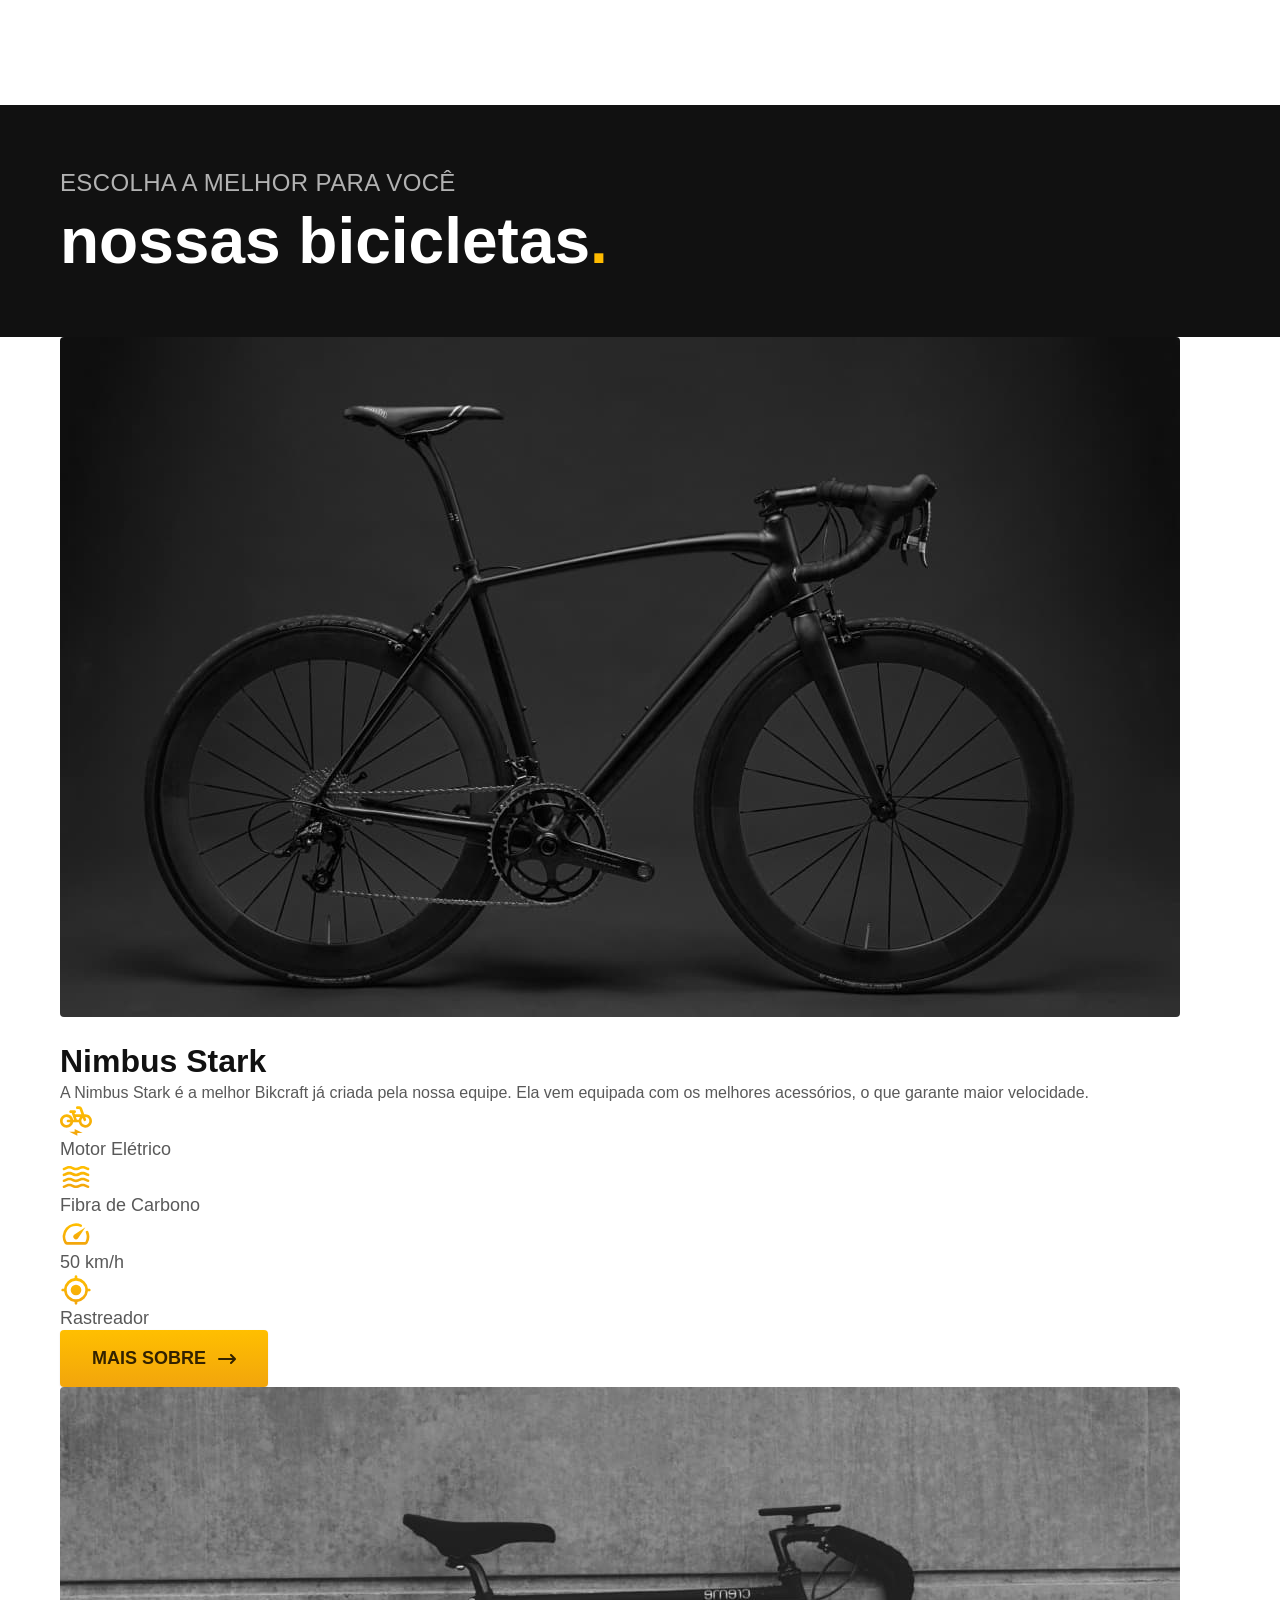
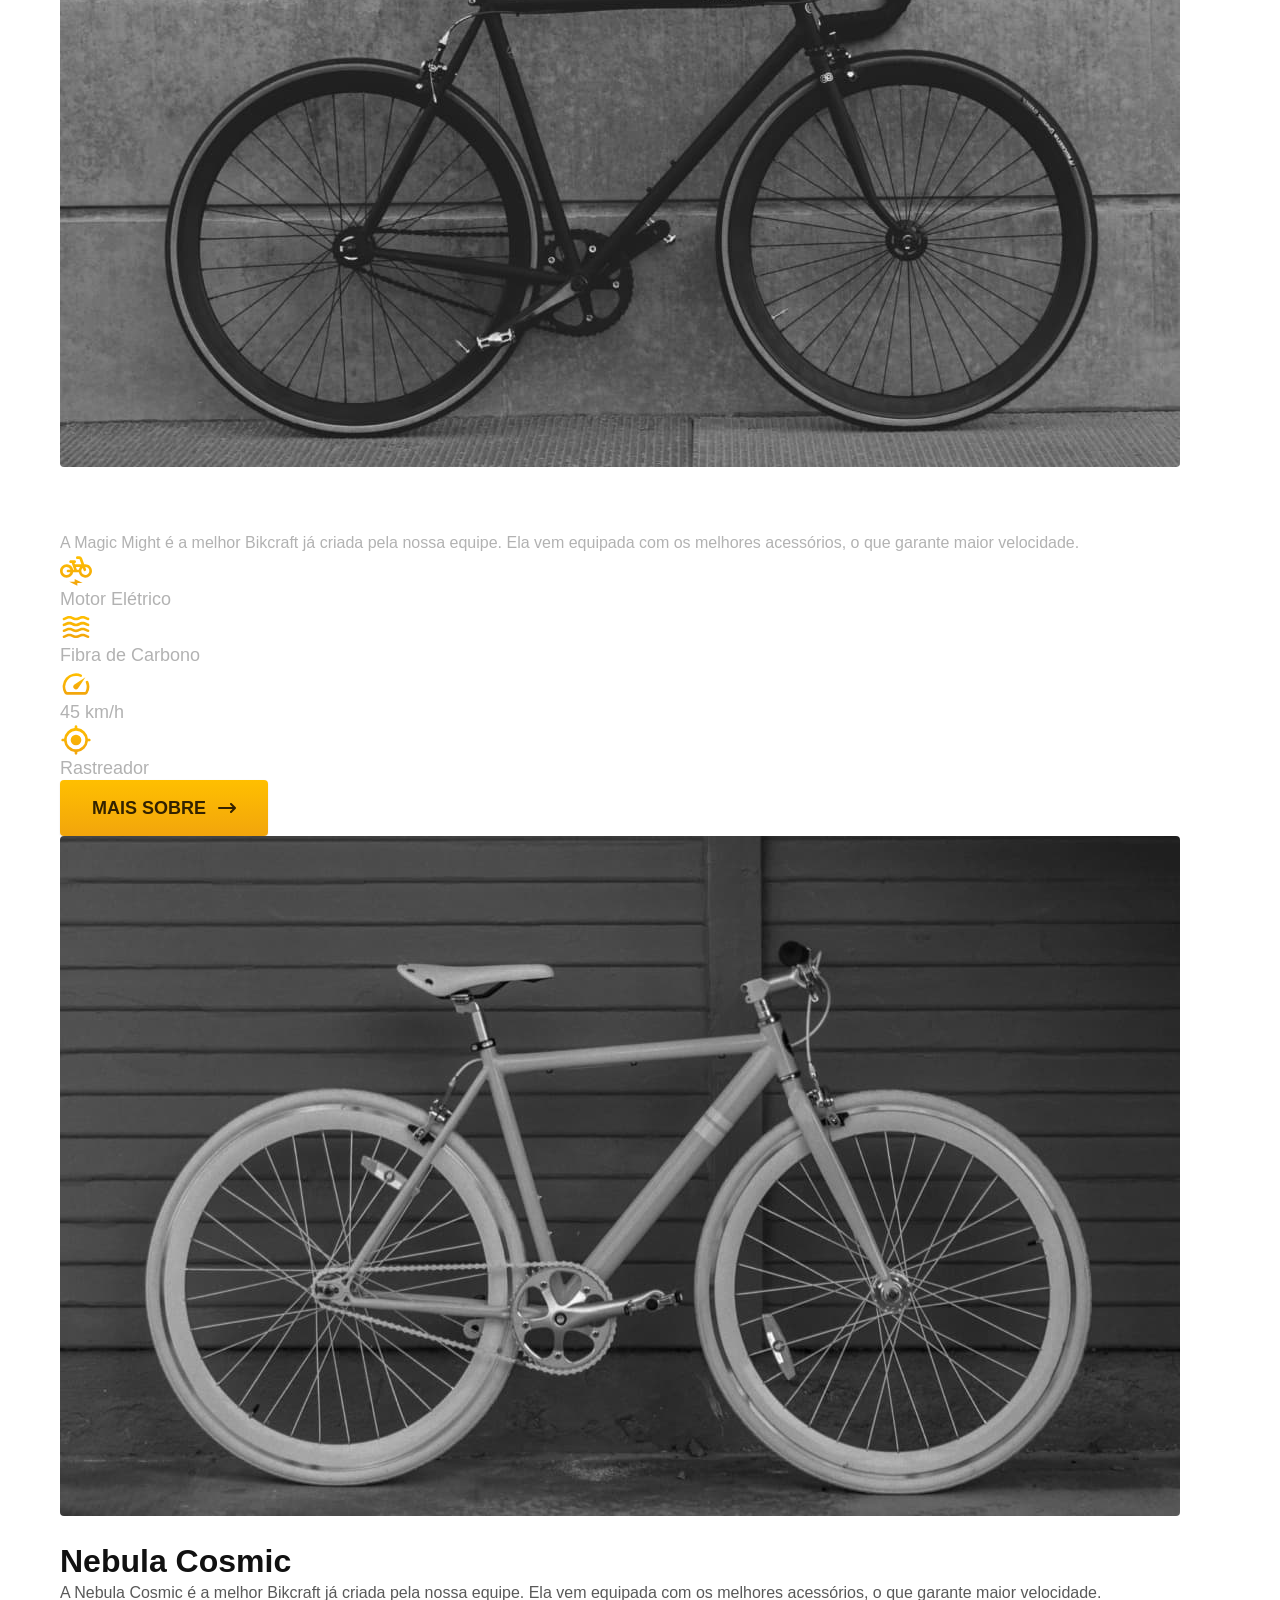
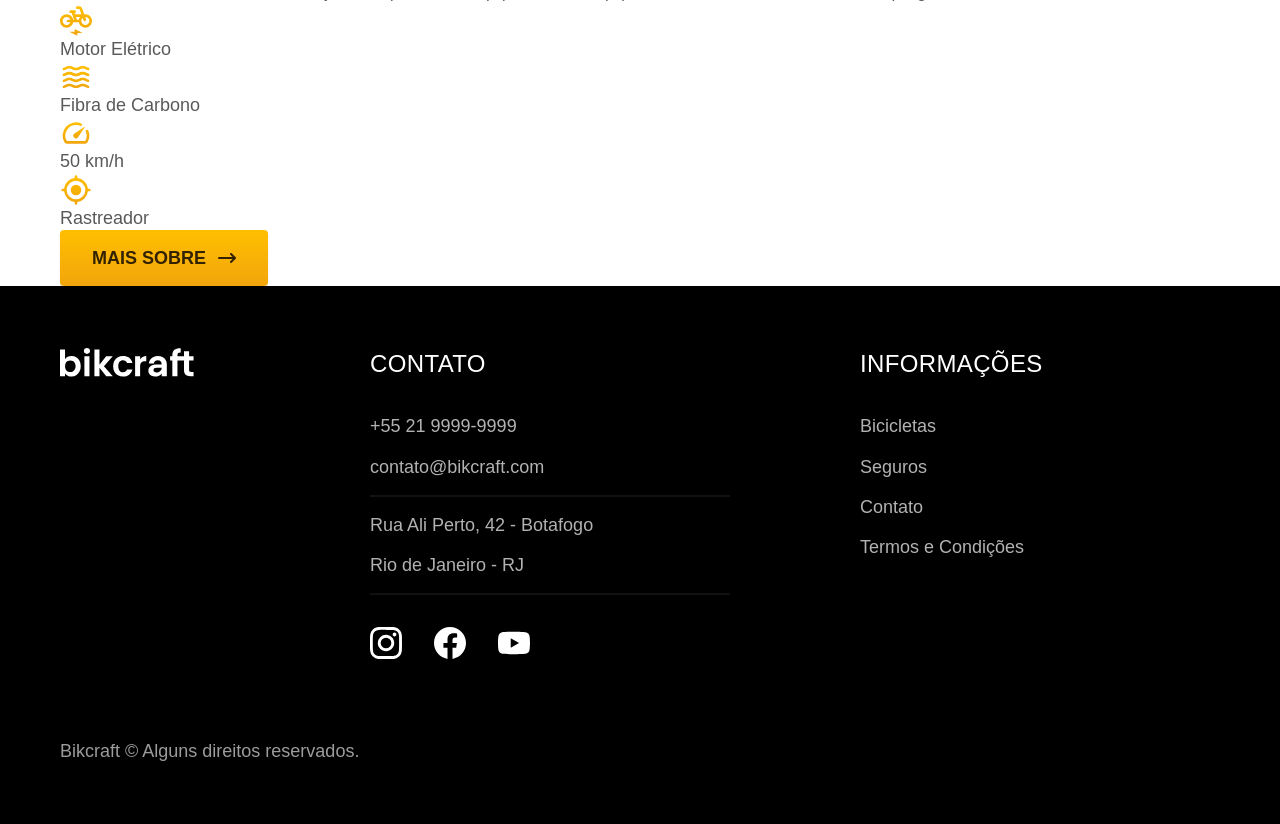
==== bicicletas.html @ d0c8416a "alterando o css" ====
<!DOCTYPE html>
<html lang="pt-br">

<head>
  <meta charset="UTF-8">
  <meta name="viewport" content="width=device-width, initial-scale=1.0">

  <title>Bicicletas | Bikcraft</title>
  <meta name="description" content="Bicicletas">

  <link rel="stylesheet" href="./css/style.css">
</head>

<body id="bicicletas">
  <header class="header-bg">
    <div class="header container">
      <a href="./">
        <img src="./img/bikcraft.svg" alt="Bikcraft">
      </a>

      <nav aria-label="primaria">
        <ul class="header-menu font-1-m cor-0">
          <li><a href="./bicicletas.html">Bicicletas</a></li>
          <li><a href="./seguros.html">Seguros</a></li>
          <li><a href="./contato.html">Contato</a></li>
        </ul>
      </nav>
    </div>
  </header>

  <main>
    <div class="titulo-bg">
      <div class="titulo container">
        <p class="font-2-l-b cor-5">Escolha a melhor para você</p>
        <h1 class="font-1-xxl cor-0">nossas bicicletas<span class="cor-p1">.</span></h1>
      </div>
    </div>

    <div class="bicicletas container">
      <div class="bicicletas-imagem">
        <img src="./img/bicicletas/nimbus.jpg" alt="Bicicleta preta">
        <span class="font-2-m cor-0">R$ 4999</span>
      </div>
      <div class="bicicletas-conteudo">
        <h2 class="font-1-xl">Nimbus Stark</h2>
        <p class="font-2-s cor-8">A Nimbus Stark é a melhor Bikcraft já criada pela nossa equipe. Ela vem equipada com os melhores acessórios, o que garante maior velocidade.</p>
        <ul class="font-1-m cor-8">
          <li>
            <img src="./img/icones/eletrica.svg" alt="">
            Motor Elétrico
          </li>
          <li>
            <img src="./img/icones/carbono.svg" alt="">
            Fibra de Carbono
          </li>
          <li>
            <img src="./img/icones/velocidade.svg" alt="">
            50 km/h
          </li>
          <li>
            <img src="./img/icones/rastreador.svg" alt="">
            Rastreador
          </li>
        </ul>
        <a class="botao seta" href="./bicicletas/nimbus.html">Mais Sobre</a>
      </div>
    </div>

    <div class="bicicletas-bg">
      <div class="bicicletas container">
        <div class="bicicletas-imagem">
          <img src="./img/bicicletas/magic.jpg" alt="Bicicleta preta">
          <span class="font-2-m cor-0">R$ 2499</span>
        </div>
        <div class="bicicletas-conteudo">
          <h2 class="font-1-xl cor-0">Magic Might</h2>
          <p class="font-2-s cor-5">A Magic Might é a melhor Bikcraft já criada pela nossa equipe. Ela vem equipada com os melhores acessórios, o que garante maior velocidade.</p>
          <ul class="font-1-m cor-5">
            <li>
              <img src="./img/icones/eletrica.svg" alt="">
              Motor Elétrico
            </li>
            <li>
              <img src="./img/icones/carbono.svg" alt="">
              Fibra de Carbono
            </li>
            <li>
              <img src="./img/icones/velocidade.svg" alt="">
              45 km/h
            </li>
            <li>
              <img src="./img/icones/rastreador.svg" alt="">
              Rastreador
            </li>
          </ul>
          <a class="botao seta" href="./bicicletas/magic.html">Mais Sobre</a>
        </div>
      </div>
    </div>

    <div class="bicicletas container">
      <div class="bicicletas-imagem">
        <img src="./img/bicicletas/nebula.jpg" alt="Bicicleta preta">
        <span class="font-2-m cor-0">R$ 3999</span>
      </div>
      <div class="bicicletas-conteudo">
        <h2 class="font-1-xl">Nebula Cosmic</h2>
        <p class="font-2-s cor-8">A Nebula Cosmic é a melhor Bikcraft já criada pela nossa equipe. Ela vem equipada com os melhores acessórios, o que garante maior velocidade.</p>
        <ul class="font-1-m cor-8">
          <li>
            <img src="./img/icones/eletrica.svg" alt="">
            Motor Elétrico
          </li>
          <li>
            <img src="./img/icones/carbono.svg" alt="">
            Fibra de Carbono
          </li>
          <li>
            <img src="./img/icones/velocidade.svg" alt="">
            50 km/h
          </li>
          <li>
            <img src="./img/icones/rastreador.svg" alt="">
            Rastreador
          </li>
        </ul>
        <a class="botao seta" href="./bicicletas/nebula.html">Mais Sobre</a>
      </div>
    </div>

  </main>

  <footer class="footer-bg">
    <div class="footer container">
      <img src="./img/bikcraft.svg" alt="Bikcraft">
      <div class="footer-contato">
        <h3 class="font-2-l-b cor-0">Contato</h3>
        <ul class="font-2-m cor-5">
          <li><a href="tel:+552199999999">+55 21 9999-9999</a></li>
          <li><a href="mailto:contato@bikcraft.com">contato@bikcraft.com</a></li>
          <li>Rua Ali Perto, 42 - Botafogo</li>
          <li>Rio de Janeiro - RJ</li>
        </ul>
        <div class="footer-redes">
          <a href="./">
            <img src="./img/redes/instagram.svg" alt="Instagram">
          </a>
          <a href="./">
            <img src="./img/redes/facebook.svg" alt="Facebook">
          </a>
          <a href="./">
            <img src="./img/redes/youtube.svg" alt="Youtube">
          </a>
        </div>
      </div>
      <div class="footer-informacoes">
        <h3 class="font-2-l-b cor-0">Informações</h3>
        <nav>
          <ul class="font-1-m cor-5">
            <li><a href="./bicicletas.html">Bicicletas</a></li>
            <li><a href="./seguros.html">Seguros</a></li>
            <li><a href="./contato.html">Contato</a></li>
            <li><a href="./termos.html">Termos e Condições</a></li>
          </ul>
        </nav>
      </div>
      <p class="footer-copy font-2-m cor-6">Bikcraft © Alguns direitos reservados.</p>
    </div>
  </footer>
</body>

</html>
---- css/style.css ----
@import "./global/global.css";
@import "./utilidades/tipografia.css";
@import "./utilidades/cores.css";

@import "./global/header.css";
@import "./global/footer.css";
/* Utilidades */
@import "./utilidades/componentes.css";

/* Home */
@import "./home/depoimento.css";
@import "./home/tecnologia.css";
@import "./home/introducao.css";
@import "./home/parceiros.css";

/* BICICLETAS */
@import "../bicicletas/bicicletas-lista.css";
@import "../bicicletas/bicicletas.css";
/* BICICLETA*/
@import "./bicicleta/bicicleta.css";
/* seguros */
@import "./seguros/seguros.css";
@import "./seguros/vantagens.css";
@import "./seguros/perguntas.css";
/* termos */
@import "./termos/.css";
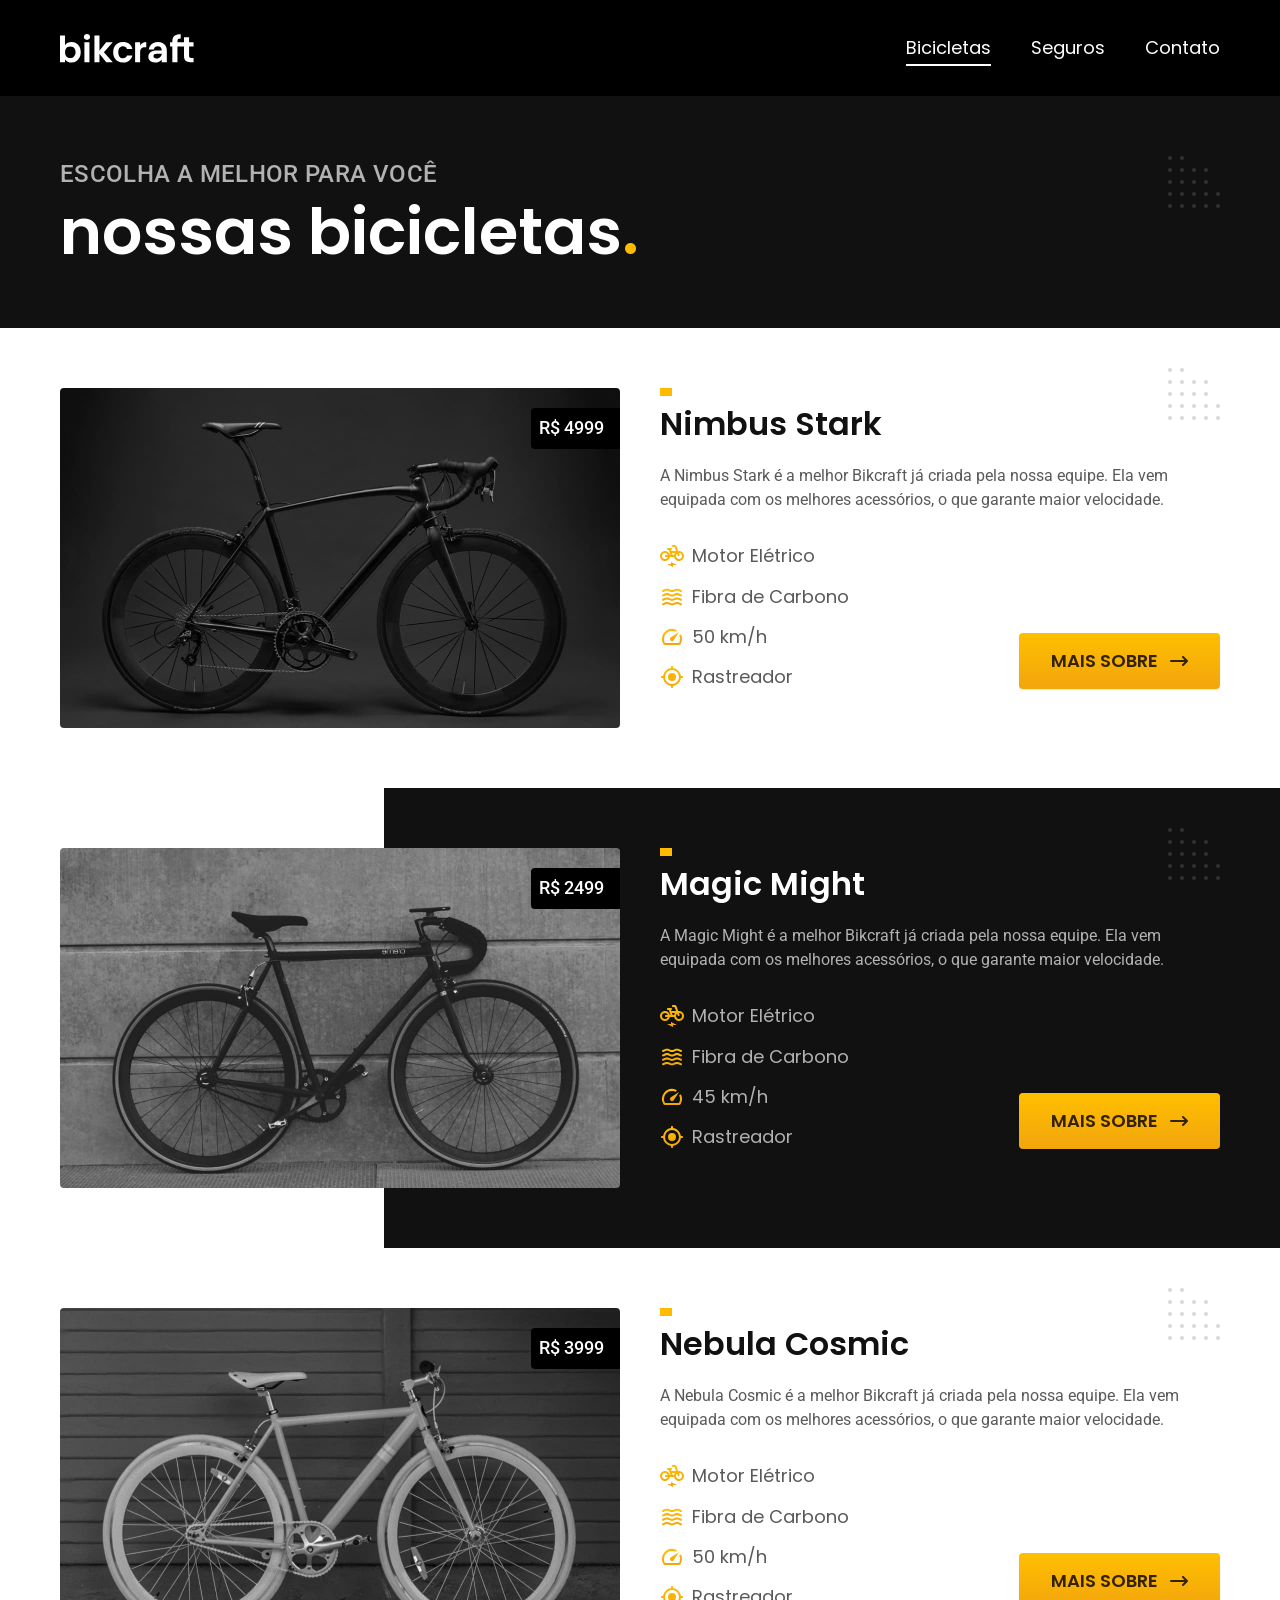
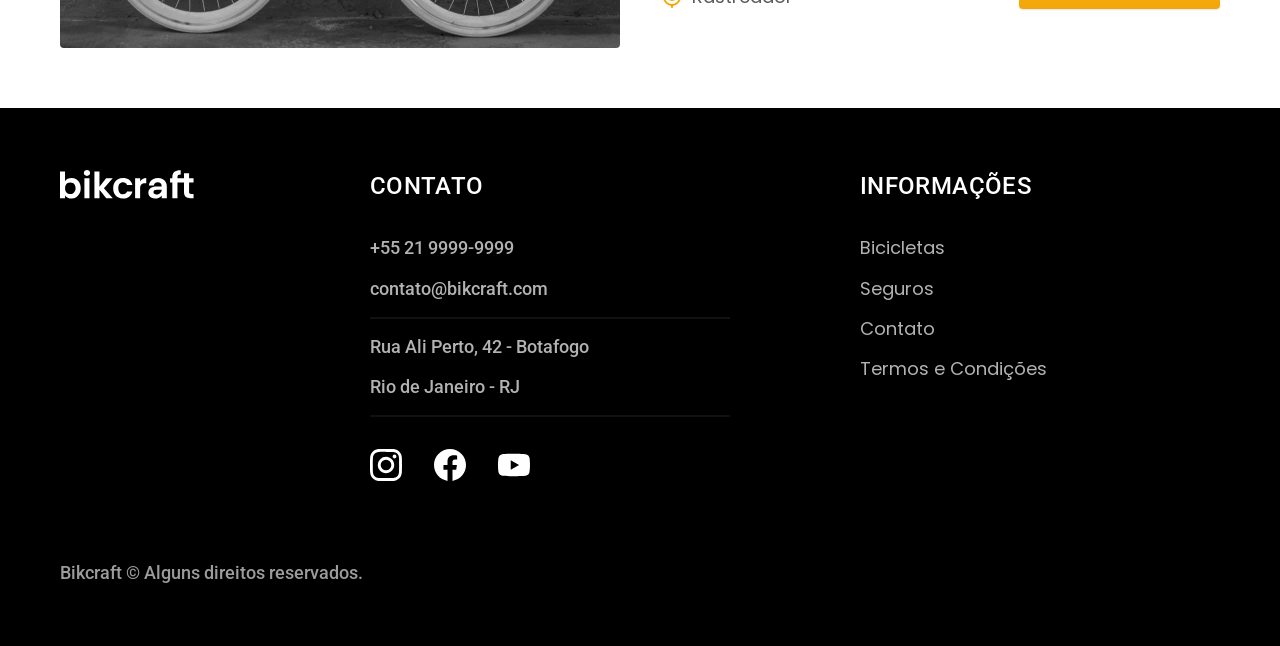
==== commit edd9d38d: "Bikcraft" ====
--- a/bicicletas.html
+++ b/bicicletas.html
@@ -8,7 +8,14 @@
   <title>Bicicletas | Bikcraft</title>
   <meta name="description" content="Bicicletas">
 
-  <link rel="stylesheet" href="./css/style.css">
+  <link rel="icon" href="./favicon.svg" type="image/svg+xml">
+  <link rel="preload" href="./css/style.min.css" as="style">
+  <link rel="stylesheet" href="./css/style.min.css">
+  <script>document.documentElement.classList.add('js');</script>
+
+  <link rel="preconnect" href="https://fonts.googleapis.com">
+  <link rel="preconnect" href="https://fonts.gstatic.com" crossorigin>
+  <link href="https://fonts.googleapis.com/css2?family=Merriweather:ital,wght@1,900&family=Poppins:wght@400;600&family=Roboto:wght@400;500&display=swap" rel="stylesheet">
 </head>
 
 <body id="bicicletas">
@@ -167,6 +174,7 @@
       <p class="footer-copy font-2-m cor-6">Bikcraft © Alguns direitos reservados.</p>
     </div>
   </footer>
+  <script src="./js/script.js"></script>
 </body>
 
 </html>
--- a/css/style.min.css
+++ b/css/style.min.css
@@ -0,0 +1 @@
+body{margin:0;font-family:Arial,Helvetica,sans-serif;color:#111}blockquote,dd,h1,h2,h3,h4,p,ul{margin:0}ul{padding:0;list-style:none}a{text-decoration:none;color:inherit}img{max-width:100%;height:auto;display:block}img[src$=".jpg"]{border-radius:4px}.font-1-xs{font:400 0.75rem/1.35 Poppins,sans-serif}.font-2-xs{font:400 0.875rem/1.43 Roboto,sans-serif}.font-1-s{font:400 1rem/1.5 Poppins,sans-serif}.font-2-s{font:400 1rem/1.5 Roboto,sans-serif}.font-1-m,.font-1-m-b{font:400 1.125rem/1.35 Poppins,sans-serif}.font-1-m-b{font-weight:600}.font-2-m{font:500 1.125rem/1.35 Roboto,sans-serif}.font-1-l{font:400 1.5rem/1.5 Poppins,sans-serif}.font-2-l,.font-2-l-b{font:400 1.5rem/1.5 Roboto,sans-serif}.font-2-l-b{font-weight:500;letter-spacing:.015em;text-transform:uppercase}.font-1-xl{font:600 2rem/1.25 Poppins,sans-serif}.font-2-xl{font:500 2rem/1.25 Roboto,sans-serif}.font-1-xxl{font:600 4rem/1.125 Poppins,sans-serif}@media (max-width:1200px){.font-1-xxl{font-size:3rem}.font-2-l,.font-2-l-b{font-size:1.125rem}}@media (max-width:800px){.font-1-xxl{font-size:2rem}.font-1-xl,.font-2-xl{font-size:1.5rem}}:root{--cor-0:#ffffff;--cor-1:#f7f7f7;--cor-2:#ededed;--cor-3:#dedede;--cor-4:#cccccc;--cor-5:#b2b2b2;--cor-6:#9c9c9c;--cor-7:#717171;--cor-8:#595959;--cor-9:#404040;--cor-10:#2e2e2e;--cor-11:#111111;--cor-12:#000000;--cor-p1:#ffbb00;--cor-p2:#e4a30b;--cor-p3:#a66f00;--cor-p4:#664400;--cor-p5:#332200}.cor-0{color:var(--cor-0)}.cor-1{color:var(--cor-1)}.cor-2{color:var(--cor-2)}.cor-3{color:var(--cor-3)}.cor-4{color:var(--cor-4)}.cor-5{color:var(--cor-5)}.cor-6{color:var(--cor-6)}.cor-7{color:var(--cor-7)}.cor-8{color:var(--cor-8)}.cor-9{color:var(--cor-9)}.cor-10{color:var(--cor-10)}.cor-11{color:var(--cor-11)}.cor-12{color:var(--cor-12)}.cor-p1{color:var(--cor-p1)}.cor-p2{color:var(--cor-p2)}.cor-p3{color:var(--cor-p3)}.cor-p4{color:var(--cor-p4)}.cor-p5{color:var(--cor-p5)}.js .fadeInDown{transform:translate3d(0,-20px,0)}.js .fadeInUp{transform:translate3d(0,20px,0)}.js .fadeInRight{transform:translate3d(20px,0,0)}.js .fadeInLeft{transform:translate3d(-20px,0,0)}.js [data-anime]{opacity:0}.js .anime{opacity:1;transform:none;transition:transform .8s,opacity .8s}.header-bg{background-color:var(--cor-12)}.header{display:flex;flex-wrap:wrap;gap:20px;justify-content:space-between;align-items:center;padding-top:20px;padding-bottom:20px}.header-menu{display:flex;flex-wrap:wrap;gap:40px}.header-menu a{display:inline-block;padding:16px 0;position:relative}.header-menu a:after{content:"";display:block;height:2px;width:0;background:var(--cor-0);margin-top:4px;transition:.3s;position:absolute}.header-menu a.ativo::after,.header-menu a:hover::after{width:100%}@media (max-width:800px){.header-menu{gap:20px}.header-menu a{background:var(--cor-11);padding:12px 16px;border-radius:4px}.header-menu a:hover{background-color:var(--cor-10)}.header a:after{display:none}}@media (max-width:600px){.header-menu{gap:12px}.header-menu a{padding:8px 12px;font-size:14px}}.footer-bg{background-color:var(--cor-12)}.footer{display:grid;grid-template-columns:3fr 5fr 4fr;gap:40px;padding-top:60px;padding-bottom:60px}.footer h3{margin-bottom:32px}.footer-contato ul{margin-bottom:32px}.footer-contato li:nth-child(even):after{content:"";display:block;max-width:360px;height:2px;background:var(--cor-11);margin-top:16px}.footer li{margin-bottom:16px}.footer-redes{display:flex;gap:32px}.footer a:hover{color:var(--cor-0)}.footer-copy{grid-column:1/-1;margin-top:40px}@media (max-width:800px){.footer>img{display:none}.footer{grid-template-columns:1fr 1fr}}@media (max-width:600px){.footer{grid-template-columns:1fr;gap:60px}.footer-copy{margin-top:0}}.container{box-sizing:border-box;max-width:1200px;padding-left:20px;padding-right:20px;margin-left:auto;margin-right:auto}.botao{display:inline-block;padding:16px 32px;background:linear-gradient(#ffbf00,#f2a50c);border-radius:4px;box-shadow:0 1px 2px rgba(0,0,0,.1);text-transform:uppercase;color:var(--cor-p5);font:600 1.125rem/1.35 Poppins,sans-serif;max-width:max-content;border:none;cursor:pointer}.botao:hover{background:linear-gradient(#ffb60d,#e59317)}.botao.secundario{background:var(--cor-10);color:var(--cor-2)}.botao.secundario:hover{background:var(--cor-9)}.botao.seta{display:flex;align-items:center}.botao.seta::after{content:"";display:inline-block;width:18px;height:10px;margin-left:12px;background:url("../img/icones/seta.svg");transition:transform .2s}.botao.seta:hover::after{transform:translateX(4px)}@media (max-width:600px){.botao{padding:12px 16px;font-size:1rem}}.link{display:inline-block;color:var(--cor-p1);font:500 1.5rem/1.5 Poppins,sans-serif;text-transform:uppercase}.link::after{content:"";display:block;width:100%;height:4px;background-color:currentColor}.link:hover{color:var(--cor-0)}.titulo-bg{padding-top:60px;padding-bottom:60px;background-color:var(--cor-11)}.titulo{background:url("../img/dec/top-right.svg") no-repeat top right 20px}.titulo p{margin-bottom:4px}@media (max-width:800px){.titulo-bg{padding-top:40px;padding-bottom:40px}.titulo p{font-size:1rem;text-transform:lowercase;font-weight:400}}.form{display:grid;grid-template-columns:1fr 1fr;gap:20px}.form label{display:block;font:400 1rem/1.5 Poppins,sans-serif;margin-bottom:4px}.form .col-2{grid-column:span 2}.form input[type=email],.form input[type=text],.form textarea{font:400 1rem/1.5 Roboto,sans-serif;background:var(--cor-1);border:1px solid var(--cor-2);padding:12px;border-radius:4px;width:100%;box-sizing:border-box}.form input[type=email]:focus,.form input[type=text]:focus,.form textarea:focus{outline:0;border-color:var(--cor-p1);background:var(--cor-0);box-shadow:0 0 0 2px #fea}@media (max-width:600px){.form{grid-template-columns:1fr}.form .col-2{grid-column:1}}.introducao-bg{background:var(--cor-12) url("../img/dec/bottom-left.svg") no-repeat bottom 160px left 20px;box-shadow:inset 0 -120px var(--cor-0)}.introducao{display:grid;grid-template-columns:1fr 1fr;gap:0 40px}.introducao-conteudo{align-self:end;padding-bottom:200px}.introducao img{width:100%;height:100%;object-fit:cover;border-radius:4px}.introducao h1{margin-bottom:32px}.introducao p{margin-bottom:20px}@media (max-width:800px){.introducao-bg{background:var(--cor-11);padding-top:40px;box-shadow:inset 0 -60px #fff}.introducao{grid-template-columns:1fr;gap:32px}.introducao-conteudo{padding-bottom:0}.introducao h1{margin-bottom:16px}.introducao img{height:300px;width:100%}}.tecnologia-bg{background-color:var(--cor-11);box-shadow:inset 0 80px var(--cor-0),inset 0 -80px var(--cor-0)}.tecnologia{display:grid;grid-template-columns:1fr 1fr;gap:40px}.tecnologia-imagem img{width:100%;height:100%;object-fit:cover;object-position:left}.tecnologia-conteudo{padding-top:160px;padding-bottom:160px}.tecnologia-conteudo>span{display:block;margin-bottom:20px}.tecnologia-conteudo h2{margin-bottom:32px}.tecnologia-conteudo>p{margin-bottom:20px}.tecnologia a{margin-bottom:80px}.tecnologia-vantagens{display:flex;gap:40px}.tecnologia-vantagens h3{margin-bottom:8px;width:max-content}.tecnologia-vantagens img{width:24px;margin-bottom:8px}@media (max-width:800px){.tecnologia-bg{box-shadow:initial}.tecnologia{grid-template-columns:1fr}.tecnologia-conteudo{padding-top:60px;padding-bottom:60px}.tecnologia-imagem{display:none}.tecnologia a{margin-bottom:60px}}@media (max-width:600px){.tecnologia-vantagens{flex-direction:column}}.parceiros{padding-top:60px;padding-bottom:120px}.parceiros h2{margin-bottom:60px}.parceiros ul{padding:0 20px;max-width:1400px;display:grid;grid-template-columns:repeat(4,1fr);margin:0 auto}.parceiros li{display:flex;padding:32px;border-left:2px solid var(--cor-2)}.parceiros img{margin:auto}.parceiros li:first-child,.parceiros li:nth-child(5){border-left:none}.parceiros li:nth-child(n+5){border-top:2px solid var(--cor-2)}@media (max-width:800px){.parceiros{padding-bottom:60px}.parceiros h2{margin-bottom:20px}.parceiros ul{grid-template-columns:repeat(2,1fr)}.parceiros li:nth-child(n+3){border-top:2px solid var(--cor-2)}.parceiros li:nth-child(odd){border-left:none}}.depoimento{display:grid;grid-template-columns:1fr 1fr;background-color:var(--cor-p1);overflow:hidden}.depoimento img{width:100%;height:100%;object-fit:cover;border-radius:0}.depoimento-conteudo{padding:40px 40px 80px 80px;align-self:end;background:url("../img/dec/bottom-right-p.svg") no-repeat bottom 40px right 40px}.depoimento-conteudo p{max-width:32ch;font-family:Merriweather,serif;font-style:italic;font-weight:900;margin-bottom:32px;position:relative}.depoimento p::after,.depoimento p::before{font-size:5rem;color:var(--cor-p2);position:absolute}.depoimento p::before{content:"“";left:-50px;top:-20px}.depoimento p::after{content:"”"}@media (min-width:1200px){.depoimento img{max-height:520px}}@media (max-width:800px){.depoimento{grid-template-columns:1fr;text-align:center}.depoimento img{max-height:200px}.depoimento-conteudo{padding:40px 20px;margin:auto}}.bicicletas-lista{padding-top:60px;padding-bottom:120px}.bicicletas-lista h2{margin-bottom:40px}.bicicletas-lista ul{display:flex;gap:40px;padding:0 20px 20px 20px;max-width:1400px;margin-left:auto;margin-right:auto;overflow-x:auto}#bicicleta .bicicletas-lista ul{padding:0 0 20px 0}.bicicletas-lista li{flex:1;min-width:280px}.bicicletas-lista a{display:block}.bicicletas-lista img{margin-bottom:16px}.bicicletas-lista h3{margin-bottom:8px;display:flex;align-items:center}.bicicletas-lista h3::before{content:"";display:inline-block;height:8px;width:12px;margin-right:8px;background-color:var(--cor-p1);transition:width .2s}.bicicletas-lista a:hover h3::before{width:24px}.bicicletas-lista li span{padding-left:20px}@media (max-width:800px){.bicicletas-lista{padding-bottom:60px}.bicicletas-lista ul{gap:20px}}.bicicletas-bg{background:linear-gradient(to right,var(--cor-0) 30%,var(--cor-11) 0)}.bicicletas{display:grid;grid-template-columns:1fr 1fr;gap:40px;padding-top:60px;padding-bottom:60px;background:url("../img/dec/top-right.svg") no-repeat top 40px right 20px}.bicicletas-imagem{display:grid}.bicicletas-imagem img{grid-area:1/1}.bicicletas-imagem span{grid-area:1/1;place-self:start end;margin-top:20px;background:var(--cor-12);display:inline-block;padding:8px 16px 8px 8px;border-radius:4px 0 0 4px}.bicicletas-conteudo{display:grid;grid-template-columns:1fr auto;align-content:start}.bicicletas h2,.bicicletas p{grid-column:1/-1}.bicicletas h2{margin-bottom:20px}.bicicletas h2::before{content:"";display:block;width:12px;height:8px;background-color:var(--cor-p1);margin-bottom:8px}.bicicletas p{margin-bottom:32px}.bicicletas a{place-self:end}.bicicletas li{display:flex;align-items:center}.bicicletas ul{display:grid;gap:16px}.bicicletas-conteudo img{width:24px;margin-right:8px}@media (max-width:800px){.bicicletas-bg{background:var(--cor-11)}.bicicletas{grid-template-columns:1fr;gap:20px;padding-top:40px;padding-bottom:40px}}@media (max-width:600px){.bicicletas-conteudo{grid-template-columns:1fr}.bicicletas ul{font-size:1rem;grid-template-columns:1fr 1fr;margin-bottom:32px}.bicicletas a{place-self:start}}.bicicleta{display:grid;grid-template-columns:1fr 1fr;align-items:start;gap:40px;padding-top:60px;padding-bottom:60px}#bicicleta .titulo p{text-transform:uppercase}.bicicleta-imagens{display:flex;flex-wrap:wrap;gap:20px}.bicicleta-imagens img{flex:1;min-width:200px}.bicicleta-imagens img:first-child{min-width:100%}.bicicleta-conteudo>p{margin-bottom:32px}.bicicleta-comprar{display:grid;grid-template-columns:max-content auto;align-items:center;justify-items:start;gap:8px 12px;margin-bottom:40px}.bicicleta-comprar a{grid-row:span 2}.bicicleta-comprar span{display:flex;align-items:center;background-color:var(--cor-12);gap:8px;padding:4px 8px;border-radius:4px}.bicicleta-conteudo h2{text-transform:uppercase;letter-spacing:.015em;margin-bottom:12px}.bicicleta-ficha,.bicicleta-informacoes{padding:32px;background-color:var(--cor-12);border-radius:4px}.bicicleta-informacoes{margin-bottom:40px;display:grid;grid-template-columns:1fr 1fr;gap:32px}.bicicleta-informacoes img{width:24px;margin-bottom:8px}.bicicleta-informacoes h3{margin-bottom:8px}.bicicleta-ficha li{padding:4px 0;display:flex;justify-content:space-between;border-bottom:1px solid var(--cor-11)}.bicicleta-ficha li:last-child{border-bottom:none}.bicicleta-ficha span{color:var(--cor-6)}@media (max-width:800px){.bicicleta{grid-template-columns:1fr;padding-top:40px;padding-bottom:40px}.bicicleta-imagens{grid-row:2}}@media (max-width:400px){.bicicleta-informacoes{grid-template-columns:1fr}.bicicleta-comprar{grid-template-columns:1fr}}.seguro-bg{background-color:var(--cor-11);box-shadow:inset 0 120px var(--cor-0),inset 0 -120px var(--cor-12)}.seguro{display:grid;grid-template-columns:1fr 1fr;gap:40px}.seguro-imagem img{width:100%;height:100%;object-fit:cover}.seguro-conteudo{padding-top:180px;padding-bottom:180px}.seguro h2{margin-bottom:32px}.seguro p{margin-bottom:20px}@media (max-width:800px){.seguro-bg{box-shadow:inset 0 -60px var(--cor-12)}.seguro{grid-template-columns:1fr}.seguro-conteudo{grid-row:1;padding-top:40px;padding-bottom:0}}.seguros-bg{background:var(--cor-11)}.seguros{padding-top:60px;padding-bottom:60px;display:grid;grid-template-columns:1fr 1fr;gap:40px;align-items:center}#seguros .seguros{padding-top:0}.seguros h2{grid-column:1/-1}.seguros-item{background-color:var(--cor-12);padding:32px 32px 32px 60px;display:grid;grid-template-columns:1fr auto;border-radius:4px}.seguros-item h3{margin-bottom:40px}.seguros-item span{grid-column:2;display:block;text-align:right}.seguros-item ul{grid-column:1/-1;margin-bottom:32px}.seguros-item li{display:flex;align-items:center;position:relative}.seguros-item li+li{margin-top:20px}.seguros-item li::before{content:"";display:inline-block;width:13px;height:9px;background-image:url("../img/icones/lista.svg");position:absolute;left:-21px}.seguros-item a{grid-column:1/-1}@media (max-width:800px){.seguros{grid-template-columns:1fr}}.vantagens-bg{background-color:var(--cor-12)}.vantagens{padding-top:120px;padding-bottom:120px}.vantagens h2{margin-bottom:60px}.vantagens ul{display:grid;grid-template-columns:repeat(auto-fit,minmax(280px,max-content));gap:40px 80px}.vantagens h3,.vantagens img{margin-bottom:8px}@media (max-width:800px){.vantagens{padding-top:60px;padding-bottom:60px}.vantagens h2{margin-bottom:40px}.vantagens ul{gap:20px}}.perguntas{padding-top:120px;padding-bottom:120px}.perguntas h2{margin-bottom:60px}.perguntas dl>div{padding:20px;border-radius:4px}.perguntas dl>div:nth-child(odd){background-color:var(--cor-1)}.perguntas button{display:grid;grid-template-columns:auto 1fr auto;align-items:center;gap:8px;cursor:pointer;border:none;background:0 0;width:100%;text-align:left}.perguntas button::before{content:"";display:inline-block;width:12px;height:8px;background-color:var(--cor-p1)}.perguntas button::after{content:"";display:inline-block;width:14px;height:6px;background:url("../img/icones/seta-abrir.svg");transition:.3s}.perguntas button:hover::after,.perguntas button[aria-expanded=true]::after{transform:rotate(180deg)}.js .perguntas dd{display:none}.js .perguntas dd.ativa{display:block}.perguntas dd{padding-left:20px;padding-top:16px;max-width:80ch}@media (max-width:800px){.perguntas{padding-top:60px;padding-bottom:60px}.perguntas h2{margin-bottom:40px}}#contato{background:linear-gradient(var(--cor-11) 600px,var(--cor-1) 0)}.contato{display:grid;grid-template-columns:5fr 7fr}.contato-dados,.contato-formulario{padding:60px;box-shadow:0 1px 2px rgba(0,0,0,.1)}.contato-dados{border-radius:5px 0 0 5px;background:var(--cor-12) url("../img/dec/bottom-left.svg") no-repeat bottom 20px left 20px}.contato-formulario{border-radius:0 5px 5px 0;background:var(--cor-0) url("../img/dec/bottom-right.svg") no-repeat bottom 20px right 20px}.contato-dados h2{margin-bottom:60px}.contato-endereco{margin-bottom:32px;padding-left:28px;background:url("../img/icones/local.svg") no-repeat 0 2px}.contato-endereco p{margin-bottom:8px}.contato-meios a{display:block;max-width:max-content;margin-bottom:8px;padding-left:28px}.contato-meios a:hover{color:var(--cor-0)}.contato-meios a:first-child{background:url("../img/icones/email.svg") no-repeat 0 2px}.contato-meios a:nth-child(2){margin-bottom:32px}.contato-meios a:nth-child(3){background:url("../img/icones/telefone.svg") no-repeat 0 2px;margin-bottom:60px}.contato-redes{display:flex;gap:32px;padding-left:28px}@media (max-width:800px){.contato{grid-template-columns:1fr}.contato-dados,.contato-formulario{padding:20px}.contato-dados{border-radius:5px 5px 0 0;background:var(--cor-12)}.contato-formulario{border-radius:0 0 5px 5px}.contato-dados h2,.contato-meios a:nth-child(3){margin-bottom:32px}.contato-redes{margin-bottom:12px}}.lojas{display:grid;grid-template-columns:1fr 1fr;gap:0 40px;padding-top:120px;padding-bottom:120px}.lojas h2{grid-column:1/-1;margin-bottom:60px}.lojas img{border-radius:4px 4px 0 0}.lojas-item{border-radius:4px;background:var(--cor-0);box-shadow:0 1px 2px rgba(0,0,0,.1)}.lojas-conteudo{display:grid;grid-template-columns:1fr 1fr;gap:32px 16px;padding:32px}.lojas-conteudo h3,.lojas-tempo{grid-column:1/-1}.lojas-dados{display:grid;gap:8px;border-left:2px solid var(--cor-2);padding-left:12px}.lojas-tempo{display:flex;align-items:center;gap:8px}@media (max-width:800px){.lojas{gap:20px;padding-top:60px;padding-bottom:60px}.lojas h2{margin-bottom:32px}.lojas-conteudo{grid-template-columns:1fr}}@media (max-width:600px){.lojas{grid-template-columns:1fr}}#orcamento{background:linear-gradient(var(--cor-11) 600px,var(--cor-1) 0)}.orcamento{display:grid;grid-template-columns:5fr 7fr;padding-bottom:120px}.orcamento h2{text-transform:uppercase;position:relative;display:flex;align-items:center}.orcamento h2::before{content:"";display:inline-block;width:4px;height:8px;background-color:var(--cor-p1);position:absolute;left:-12px}.orcamento-dados,.orcamento-produto{padding:60px;box-shadow:0 1px 2px rgba(0,0,0,.1)}.orcamento-produto{border-radius:5px 0 0 5px;background:var(--cor-12) url("../img/dec/bottom-left.svg") no-repeat bottom 20px left 20px;display:grid;grid-template-columns:1fr 1fr;gap:20px;align-content:start}.orcamento-produto>*{grid-column:1/-1}.orcamento-produto>label{grid-column:initial}.orcamento-produto label{font:400 1rem/1.5 Poppins,sans-serif;color:var(--cor-4);background-color:var(--cor-10);padding:12px 16px;border-radius:4px;cursor:pointer;display:grid;grid-template-columns:auto 1fr auto;align-items:center;border:1px solid var(--cor-10)}.orcamento-produto input:checked+label{background:var(--cor-0);color:var(--cor-11)}.orcamento-produto label::before{content:"";display:inline-block;box-sizing:border-box;width:12px;height:12px;border:1px solid var(--cor-6);border-radius:50%;margin-right:8px}.orcamento-produto input:checked+label::before{border-color:var(--cor-7);box-shadow:inset 0 0 0 3px var(--cor-0),inset 0 0 0 6px var(--cor-7)}.orcamento-produto label:hover{background-color:var(--cor-9);border-color:var(--cor-9)}.orcamento-produto input:focus+label{box-shadow:0 0 0 2px var(--cor-p1);border-color:var(--cor-12)}.orcamento-produto label span{display:none}.orcamento-produto input:checked+label span{display:inline-block}.orcamento-produto input{opacity:0;position:absolute;pointer-events:none}.orcamento-dados{border-radius:0 5px 5px 0;background:var(--cor-0) url("../img/dec/bottom-right.svg") no-repeat bottom 20px right 20px}.orcamento-conteudo{display:none}.orcamento-conteudo h2,.orcamento-dados h2:nth-of-type(n+2){margin-top:20px}#bikcraft:checked~#orcamento-bikcraft,#seguro:checked~#orcamento-seguro{display:grid;gap:20px}.orcamento-detalhes{display:none;background:var(--cor-0);padding:20px;grid-template-columns:1fr 1fr;border-radius:4px;align-items:center}.orcamento-detalhes li{display:flex;align-items:center;margin-bottom:8px}.orcamento-detalhes li img{width:16px;margin-right:8px}.orcamento-produto input:checked+label+.orcamento-detalhes{display:grid}@media (max-width:1200px){.orcamento-dados,.orcamento-produto{padding:32px}}@media (max-width:800px){.orcamento{grid-template-columns:1fr}.orcamento-produto{border-radius:5px 5px 0 0;background:var(--cor-12)}.orcamento-dados{border-radius:0 0 5px 5px}}@media (max-width:400px){.orcamento-produto{grid-template-columns:1fr}}.termos{padding-top:80px;padding-bottom:80px}.termos h2{font-weight:600;margin-bottom:20px}.termos p+h2{margin-top:40px}.termos p{max-width:75ch;margin-bottom:24px}
--- a/css/style.min.css
+++ b/css/style.min.css
@@ -0,0 +1 @@
+body{margin:0;font-family:Arial,Helvetica,sans-serif;color:#111}blockquote,dd,h1,h2,h3,h4,p,ul{margin:0}ul{padding:0;list-style:none}a{text-decoration:none;color:inherit}img{max-width:100%;height:auto;display:block}img[src$=".jpg"]{border-radius:4px}.font-1-xs{font:400 0.75rem/1.35 Poppins,sans-serif}.font-2-xs{font:400 0.875rem/1.43 Roboto,sans-serif}.font-1-s{font:400 1rem/1.5 Poppins,sans-serif}.font-2-s{font:400 1rem/1.5 Roboto,sans-serif}.font-1-m,.font-1-m-b{font:400 1.125rem/1.35 Poppins,sans-serif}.font-1-m-b{font-weight:600}.font-2-m{font:500 1.125rem/1.35 Roboto,sans-serif}.font-1-l{font:400 1.5rem/1.5 Poppins,sans-serif}.font-2-l,.font-2-l-b{font:400 1.5rem/1.5 Roboto,sans-serif}.font-2-l-b{font-weight:500;letter-spacing:.015em;text-transform:uppercase}.font-1-xl{font:600 2rem/1.25 Poppins,sans-serif}.font-2-xl{font:500 2rem/1.25 Roboto,sans-serif}.font-1-xxl{font:600 4rem/1.125 Poppins,sans-serif}@media (max-width:1200px){.font-1-xxl{font-size:3rem}.font-2-l,.font-2-l-b{font-size:1.125rem}}@media (max-width:800px){.font-1-xxl{font-size:2rem}.font-1-xl,.font-2-xl{font-size:1.5rem}}:root{--cor-0:#ffffff;--cor-1:#f7f7f7;--cor-2:#ededed;--cor-3:#dedede;--cor-4:#cccccc;--cor-5:#b2b2b2;--cor-6:#9c9c9c;--cor-7:#717171;--cor-8:#595959;--cor-9:#404040;--cor-10:#2e2e2e;--cor-11:#111111;--cor-12:#000000;--cor-p1:#ffbb00;--cor-p2:#e4a30b;--cor-p3:#a66f00;--cor-p4:#664400;--cor-p5:#332200}.cor-0{color:var(--cor-0)}.cor-1{color:var(--cor-1)}.cor-2{color:var(--cor-2)}.cor-3{color:var(--cor-3)}.cor-4{color:var(--cor-4)}.cor-5{color:var(--cor-5)}.cor-6{color:var(--cor-6)}.cor-7{color:var(--cor-7)}.cor-8{color:var(--cor-8)}.cor-9{color:var(--cor-9)}.cor-10{color:var(--cor-10)}.cor-11{color:var(--cor-11)}.cor-12{color:var(--cor-12)}.cor-p1{color:var(--cor-p1)}.cor-p2{color:var(--cor-p2)}.cor-p3{color:var(--cor-p3)}.cor-p4{color:var(--cor-p4)}.cor-p5{color:var(--cor-p5)}.js .fadeInDown{transform:translate3d(0,-20px,0)}.js .fadeInUp{transform:translate3d(0,20px,0)}.js .fadeInRight{transform:translate3d(20px,0,0)}.js .fadeInLeft{transform:translate3d(-20px,0,0)}.js [data-anime]{opacity:0}.js .anime{opacity:1;transform:none;transition:transform .8s,opacity .8s}.header-bg{background-color:var(--cor-12)}.header{display:flex;flex-wrap:wrap;gap:20px;justify-content:space-between;align-items:center;padding-top:20px;padding-bottom:20px}.header-menu{display:flex;flex-wrap:wrap;gap:40px}.header-menu a{display:inline-block;padding:16px 0;position:relative}.header-menu a:after{content:"";display:block;height:2px;width:0;background:var(--cor-0);margin-top:4px;transition:.3s;position:absolute}.header-menu a.ativo::after,.header-menu a:hover::after{width:100%}@media (max-width:800px){.header-menu{gap:20px}.header-menu a{background:var(--cor-11);padding:12px 16px;border-radius:4px}.header-menu a:hover{background-color:var(--cor-10)}.header a:after{display:none}}@media (max-width:600px){.header-menu{gap:12px}.header-menu a{padding:8px 12px;font-size:14px}}.footer-bg{background-color:var(--cor-12)}.footer{display:grid;grid-template-columns:3fr 5fr 4fr;gap:40px;padding-top:60px;padding-bottom:60px}.footer h3{margin-bottom:32px}.footer-contato ul{margin-bottom:32px}.footer-contato li:nth-child(even):after{content:"";display:block;max-width:360px;height:2px;background:var(--cor-11);margin-top:16px}.footer li{margin-bottom:16px}.footer-redes{display:flex;gap:32px}.footer a:hover{color:var(--cor-0)}.footer-copy{grid-column:1/-1;margin-top:40px}@media (max-width:800px){.footer>img{display:none}.footer{grid-template-columns:1fr 1fr}}@media (max-width:600px){.footer{grid-template-columns:1fr;gap:60px}.footer-copy{margin-top:0}}.container{box-sizing:border-box;max-width:1200px;padding-left:20px;padding-right:20px;margin-left:auto;margin-right:auto}.botao{display:inline-block;padding:16px 32px;background:linear-gradient(#ffbf00,#f2a50c);border-radius:4px;box-shadow:0 1px 2px rgba(0,0,0,.1);text-transform:uppercase;color:var(--cor-p5);font:600 1.125rem/1.35 Poppins,sans-serif;max-width:max-content;border:none;cursor:pointer}.botao:hover{background:linear-gradient(#ffb60d,#e59317)}.botao.secundario{background:var(--cor-10);color:var(--cor-2)}.botao.secundario:hover{background:var(--cor-9)}.botao.seta{display:flex;align-items:center}.botao.seta::after{content:"";display:inline-block;width:18px;height:10px;margin-left:12px;background:url("../img/icones/seta.svg");transition:transform .2s}.botao.seta:hover::after{transform:translateX(4px)}@media (max-width:600px){.botao{padding:12px 16px;font-size:1rem}}.link{display:inline-block;color:var(--cor-p1);font:500 1.5rem/1.5 Poppins,sans-serif;text-transform:uppercase}.link::after{content:"";display:block;width:100%;height:4px;background-color:currentColor}.link:hover{color:var(--cor-0)}.titulo-bg{padding-top:60px;padding-bottom:60px;background-color:var(--cor-11)}.titulo{background:url("../img/dec/top-right.svg") no-repeat top right 20px}.titulo p{margin-bottom:4px}@media (max-width:800px){.titulo-bg{padding-top:40px;padding-bottom:40px}.titulo p{font-size:1rem;text-transform:lowercase;font-weight:400}}.form{display:grid;grid-template-columns:1fr 1fr;gap:20px}.form label{display:block;font:400 1rem/1.5 Poppins,sans-serif;margin-bottom:4px}.form .col-2{grid-column:span 2}.form input[type=email],.form input[type=text],.form textarea{font:400 1rem/1.5 Roboto,sans-serif;background:var(--cor-1);border:1px solid var(--cor-2);padding:12px;border-radius:4px;width:100%;box-sizing:border-box}.form input[type=email]:focus,.form input[type=text]:focus,.form textarea:focus{outline:0;border-color:var(--cor-p1);background:var(--cor-0);box-shadow:0 0 0 2px #fea}@media (max-width:600px){.form{grid-template-columns:1fr}.form .col-2{grid-column:1}}.introducao-bg{background:var(--cor-12) url("../img/dec/bottom-left.svg") no-repeat bottom 160px left 20px;box-shadow:inset 0 -120px var(--cor-0)}.introducao{display:grid;grid-template-columns:1fr 1fr;gap:0 40px}.introducao-conteudo{align-self:end;padding-bottom:200px}.introducao img{width:100%;height:100%;object-fit:cover;border-radius:4px}.introducao h1{margin-bottom:32px}.introducao p{margin-bottom:20px}@media (max-width:800px){.introducao-bg{background:var(--cor-11);padding-top:40px;box-shadow:inset 0 -60px #fff}.introducao{grid-template-columns:1fr;gap:32px}.introducao-conteudo{padding-bottom:0}.introducao h1{margin-bottom:16px}.introducao img{height:300px;width:100%}}.tecnologia-bg{background-color:var(--cor-11);box-shadow:inset 0 80px var(--cor-0),inset 0 -80px var(--cor-0)}.tecnologia{display:grid;grid-template-columns:1fr 1fr;gap:40px}.tecnologia-imagem img{width:100%;height:100%;object-fit:cover;object-position:left}.tecnologia-conteudo{padding-top:160px;padding-bottom:160px}.tecnologia-conteudo>span{display:block;margin-bottom:20px}.tecnologia-conteudo h2{margin-bottom:32px}.tecnologia-conteudo>p{margin-bottom:20px}.tecnologia a{margin-bottom:80px}.tecnologia-vantagens{display:flex;gap:40px}.tecnologia-vantagens h3{margin-bottom:8px;width:max-content}.tecnologia-vantagens img{width:24px;margin-bottom:8px}@media (max-width:800px){.tecnologia-bg{box-shadow:initial}.tecnologia{grid-template-columns:1fr}.tecnologia-conteudo{padding-top:60px;padding-bottom:60px}.tecnologia-imagem{display:none}.tecnologia a{margin-bottom:60px}}@media (max-width:600px){.tecnologia-vantagens{flex-direction:column}}.parceiros{padding-top:60px;padding-bottom:120px}.parceiros h2{margin-bottom:60px}.parceiros ul{padding:0 20px;max-width:1400px;display:grid;grid-template-columns:repeat(4,1fr);margin:0 auto}.parceiros li{display:flex;padding:32px;border-left:2px solid var(--cor-2)}.parceiros img{margin:auto}.parceiros li:first-child,.parceiros li:nth-child(5){border-left:none}.parceiros li:nth-child(n+5){border-top:2px solid var(--cor-2)}@media (max-width:800px){.parceiros{padding-bottom:60px}.parceiros h2{margin-bottom:20px}.parceiros ul{grid-template-columns:repeat(2,1fr)}.parceiros li:nth-child(n+3){border-top:2px solid var(--cor-2)}.parceiros li:nth-child(odd){border-left:none}}.depoimento{display:grid;grid-template-columns:1fr 1fr;background-color:var(--cor-p1);overflow:hidden}.depoimento img{width:100%;height:100%;object-fit:cover;border-radius:0}.depoimento-conteudo{padding:40px 40px 80px 80px;align-self:end;background:url("../img/dec/bottom-right-p.svg") no-repeat bottom 40px right 40px}.depoimento-conteudo p{max-width:32ch;font-family:Merriweather,serif;font-style:italic;font-weight:900;margin-bottom:32px;position:relative}.depoimento p::after,.depoimento p::before{font-size:5rem;color:var(--cor-p2);position:absolute}.depoimento p::before{content:"“";left:-50px;top:-20px}.depoimento p::after{content:"”"}@media (min-width:1200px){.depoimento img{max-height:520px}}@media (max-width:800px){.depoimento{grid-template-columns:1fr;text-align:center}.depoimento img{max-height:200px}.depoimento-conteudo{padding:40px 20px;margin:auto}}.bicicletas-lista{padding-top:60px;padding-bottom:120px}.bicicletas-lista h2{margin-bottom:40px}.bicicletas-lista ul{display:flex;gap:40px;padding:0 20px 20px 20px;max-width:1400px;margin-left:auto;margin-right:auto;overflow-x:auto}#bicicleta .bicicletas-lista ul{padding:0 0 20px 0}.bicicletas-lista li{flex:1;min-width:280px}.bicicletas-lista a{display:block}.bicicletas-lista img{margin-bottom:16px}.bicicletas-lista h3{margin-bottom:8px;display:flex;align-items:center}.bicicletas-lista h3::before{content:"";display:inline-block;height:8px;width:12px;margin-right:8px;background-color:var(--cor-p1);transition:width .2s}.bicicletas-lista a:hover h3::before{width:24px}.bicicletas-lista li span{padding-left:20px}@media (max-width:800px){.bicicletas-lista{padding-bottom:60px}.bicicletas-lista ul{gap:20px}}.bicicletas-bg{background:linear-gradient(to right,var(--cor-0) 30%,var(--cor-11) 0)}.bicicletas{display:grid;grid-template-columns:1fr 1fr;gap:40px;padding-top:60px;padding-bottom:60px;background:url("../img/dec/top-right.svg") no-repeat top 40px right 20px}.bicicletas-imagem{display:grid}.bicicletas-imagem img{grid-area:1/1}.bicicletas-imagem span{grid-area:1/1;place-self:start end;margin-top:20px;background:var(--cor-12);display:inline-block;padding:8px 16px 8px 8px;border-radius:4px 0 0 4px}.bicicletas-conteudo{display:grid;grid-template-columns:1fr auto;align-content:start}.bicicletas h2,.bicicletas p{grid-column:1/-1}.bicicletas h2{margin-bottom:20px}.bicicletas h2::before{content:"";display:block;width:12px;height:8px;background-color:var(--cor-p1);margin-bottom:8px}.bicicletas p{margin-bottom:32px}.bicicletas a{place-self:end}.bicicletas li{display:flex;align-items:center}.bicicletas ul{display:grid;gap:16px}.bicicletas-conteudo img{width:24px;margin-right:8px}@media (max-width:800px){.bicicletas-bg{background:var(--cor-11)}.bicicletas{grid-template-columns:1fr;gap:20px;padding-top:40px;padding-bottom:40px}}@media (max-width:600px){.bicicletas-conteudo{grid-template-columns:1fr}.bicicletas ul{font-size:1rem;grid-template-columns:1fr 1fr;margin-bottom:32px}.bicicletas a{place-self:start}}.bicicleta{display:grid;grid-template-columns:1fr 1fr;align-items:start;gap:40px;padding-top:60px;padding-bottom:60px}#bicicleta .titulo p{text-transform:uppercase}.bicicleta-imagens{display:flex;flex-wrap:wrap;gap:20px}.bicicleta-imagens img{flex:1;min-width:200px}.bicicleta-imagens img:first-child{min-width:100%}.bicicleta-conteudo>p{margin-bottom:32px}.bicicleta-comprar{display:grid;grid-template-columns:max-content auto;align-items:center;justify-items:start;gap:8px 12px;margin-bottom:40px}.bicicleta-comprar a{grid-row:span 2}.bicicleta-comprar span{display:flex;align-items:center;background-color:var(--cor-12);gap:8px;padding:4px 8px;border-radius:4px}.bicicleta-conteudo h2{text-transform:uppercase;letter-spacing:.015em;margin-bottom:12px}.bicicleta-ficha,.bicicleta-informacoes{padding:32px;background-color:var(--cor-12);border-radius:4px}.bicicleta-informacoes{margin-bottom:40px;display:grid;grid-template-columns:1fr 1fr;gap:32px}.bicicleta-informacoes img{width:24px;margin-bottom:8px}.bicicleta-informacoes h3{margin-bottom:8px}.bicicleta-ficha li{padding:4px 0;display:flex;justify-content:space-between;border-bottom:1px solid var(--cor-11)}.bicicleta-ficha li:last-child{border-bottom:none}.bicicleta-ficha span{color:var(--cor-6)}@media (max-width:800px){.bicicleta{grid-template-columns:1fr;padding-top:40px;padding-bottom:40px}.bicicleta-imagens{grid-row:2}}@media (max-width:400px){.bicicleta-informacoes{grid-template-columns:1fr}.bicicleta-comprar{grid-template-columns:1fr}}.seguro-bg{background-color:var(--cor-11);box-shadow:inset 0 120px var(--cor-0),inset 0 -120px var(--cor-12)}.seguro{display:grid;grid-template-columns:1fr 1fr;gap:40px}.seguro-imagem img{width:100%;height:100%;object-fit:cover}.seguro-conteudo{padding-top:180px;padding-bottom:180px}.seguro h2{margin-bottom:32px}.seguro p{margin-bottom:20px}@media (max-width:800px){.seguro-bg{box-shadow:inset 0 -60px var(--cor-12)}.seguro{grid-template-columns:1fr}.seguro-conteudo{grid-row:1;padding-top:40px;padding-bottom:0}}.seguros-bg{background:var(--cor-11)}.seguros{padding-top:60px;padding-bottom:60px;display:grid;grid-template-columns:1fr 1fr;gap:40px;align-items:center}#seguros .seguros{padding-top:0}.seguros h2{grid-column:1/-1}.seguros-item{background-color:var(--cor-12);padding:32px 32px 32px 60px;display:grid;grid-template-columns:1fr auto;border-radius:4px}.seguros-item h3{margin-bottom:40px}.seguros-item span{grid-column:2;display:block;text-align:right}.seguros-item ul{grid-column:1/-1;margin-bottom:32px}.seguros-item li{display:flex;align-items:center;position:relative}.seguros-item li+li{margin-top:20px}.seguros-item li::before{content:"";display:inline-block;width:13px;height:9px;background-image:url("../img/icones/lista.svg");position:absolute;left:-21px}.seguros-item a{grid-column:1/-1}@media (max-width:800px){.seguros{grid-template-columns:1fr}}.vantagens-bg{background-color:var(--cor-12)}.vantagens{padding-top:120px;padding-bottom:120px}.vantagens h2{margin-bottom:60px}.vantagens ul{display:grid;grid-template-columns:repeat(auto-fit,minmax(280px,max-content));gap:40px 80px}.vantagens h3,.vantagens img{margin-bottom:8px}@media (max-width:800px){.vantagens{padding-top:60px;padding-bottom:60px}.vantagens h2{margin-bottom:40px}.vantagens ul{gap:20px}}.perguntas{padding-top:120px;padding-bottom:120px}.perguntas h2{margin-bottom:60px}.perguntas dl>div{padding:20px;border-radius:4px}.perguntas dl>div:nth-child(odd){background-color:var(--cor-1)}.perguntas button{display:grid;grid-template-columns:auto 1fr auto;align-items:center;gap:8px;cursor:pointer;border:none;background:0 0;width:100%;text-align:left}.perguntas button::before{content:"";display:inline-block;width:12px;height:8px;background-color:var(--cor-p1)}.perguntas button::after{content:"";display:inline-block;width:14px;height:6px;background:url("../img/icones/seta-abrir.svg");transition:.3s}.perguntas button:hover::after,.perguntas button[aria-expanded=true]::after{transform:rotate(180deg)}.js .perguntas dd{display:none}.js .perguntas dd.ativa{display:block}.perguntas dd{padding-left:20px;padding-top:16px;max-width:80ch}@media (max-width:800px){.perguntas{padding-top:60px;padding-bottom:60px}.perguntas h2{margin-bottom:40px}}#contato{background:linear-gradient(var(--cor-11) 600px,var(--cor-1) 0)}.contato{display:grid;grid-template-columns:5fr 7fr}.contato-dados,.contato-formulario{padding:60px;box-shadow:0 1px 2px rgba(0,0,0,.1)}.contato-dados{border-radius:5px 0 0 5px;background:var(--cor-12) url("../img/dec/bottom-left.svg") no-repeat bottom 20px left 20px}.contato-formulario{border-radius:0 5px 5px 0;background:var(--cor-0) url("../img/dec/bottom-right.svg") no-repeat bottom 20px right 20px}.contato-dados h2{margin-bottom:60px}.contato-endereco{margin-bottom:32px;padding-left:28px;background:url("../img/icones/local.svg") no-repeat 0 2px}.contato-endereco p{margin-bottom:8px}.contato-meios a{display:block;max-width:max-content;margin-bottom:8px;padding-left:28px}.contato-meios a:hover{color:var(--cor-0)}.contato-meios a:first-child{background:url("../img/icones/email.svg") no-repeat 0 2px}.contato-meios a:nth-child(2){margin-bottom:32px}.contato-meios a:nth-child(3){background:url("../img/icones/telefone.svg") no-repeat 0 2px;margin-bottom:60px}.contato-redes{display:flex;gap:32px;padding-left:28px}@media (max-width:800px){.contato{grid-template-columns:1fr}.contato-dados,.contato-formulario{padding:20px}.contato-dados{border-radius:5px 5px 0 0;background:var(--cor-12)}.contato-formulario{border-radius:0 0 5px 5px}.contato-dados h2,.contato-meios a:nth-child(3){margin-bottom:32px}.contato-redes{margin-bottom:12px}}.lojas{display:grid;grid-template-columns:1fr 1fr;gap:0 40px;padding-top:120px;padding-bottom:120px}.lojas h2{grid-column:1/-1;margin-bottom:60px}.lojas img{border-radius:4px 4px 0 0}.lojas-item{border-radius:4px;background:var(--cor-0);box-shadow:0 1px 2px rgba(0,0,0,.1)}.lojas-conteudo{display:grid;grid-template-columns:1fr 1fr;gap:32px 16px;padding:32px}.lojas-conteudo h3,.lojas-tempo{grid-column:1/-1}.lojas-dados{display:grid;gap:8px;border-left:2px solid var(--cor-2);padding-left:12px}.lojas-tempo{display:flex;align-items:center;gap:8px}@media (max-width:800px){.lojas{gap:20px;padding-top:60px;padding-bottom:60px}.lojas h2{margin-bottom:32px}.lojas-conteudo{grid-template-columns:1fr}}@media (max-width:600px){.lojas{grid-template-columns:1fr}}#orcamento{background:linear-gradient(var(--cor-11) 600px,var(--cor-1) 0)}.orcamento{display:grid;grid-template-columns:5fr 7fr;padding-bottom:120px}.orcamento h2{text-transform:uppercase;position:relative;display:flex;align-items:center}.orcamento h2::before{content:"";display:inline-block;width:4px;height:8px;background-color:var(--cor-p1);position:absolute;left:-12px}.orcamento-dados,.orcamento-produto{padding:60px;box-shadow:0 1px 2px rgba(0,0,0,.1)}.orcamento-produto{border-radius:5px 0 0 5px;background:var(--cor-12) url("../img/dec/bottom-left.svg") no-repeat bottom 20px left 20px;display:grid;grid-template-columns:1fr 1fr;gap:20px;align-content:start}.orcamento-produto>*{grid-column:1/-1}.orcamento-produto>label{grid-column:initial}.orcamento-produto label{font:400 1rem/1.5 Poppins,sans-serif;color:var(--cor-4);background-color:var(--cor-10);padding:12px 16px;border-radius:4px;cursor:pointer;display:grid;grid-template-columns:auto 1fr auto;align-items:center;border:1px solid var(--cor-10)}.orcamento-produto input:checked+label{background:var(--cor-0);color:var(--cor-11)}.orcamento-produto label::before{content:"";display:inline-block;box-sizing:border-box;width:12px;height:12px;border:1px solid var(--cor-6);border-radius:50%;margin-right:8px}.orcamento-produto input:checked+label::before{border-color:var(--cor-7);box-shadow:inset 0 0 0 3px var(--cor-0),inset 0 0 0 6px var(--cor-7)}.orcamento-produto label:hover{background-color:var(--cor-9);border-color:var(--cor-9)}.orcamento-produto input:focus+label{box-shadow:0 0 0 2px var(--cor-p1);border-color:var(--cor-12)}.orcamento-produto label span{display:none}.orcamento-produto input:checked+label span{display:inline-block}.orcamento-produto input{opacity:0;position:absolute;pointer-events:none}.orcamento-dados{border-radius:0 5px 5px 0;background:var(--cor-0) url("../img/dec/bottom-right.svg") no-repeat bottom 20px right 20px}.orcamento-conteudo{display:none}.orcamento-conteudo h2,.orcamento-dados h2:nth-of-type(n+2){margin-top:20px}#bikcraft:checked~#orcamento-bikcraft,#seguro:checked~#orcamento-seguro{display:grid;gap:20px}.orcamento-detalhes{display:none;background:var(--cor-0);padding:20px;grid-template-columns:1fr 1fr;border-radius:4px;align-items:center}.orcamento-detalhes li{display:flex;align-items:center;margin-bottom:8px}.orcamento-detalhes li img{width:16px;margin-right:8px}.orcamento-produto input:checked+label+.orcamento-detalhes{display:grid}@media (max-width:1200px){.orcamento-dados,.orcamento-produto{padding:32px}}@media (max-width:800px){.orcamento{grid-template-columns:1fr}.orcamento-produto{border-radius:5px 5px 0 0;background:var(--cor-12)}.orcamento-dados{border-radius:0 0 5px 5px}}@media (max-width:400px){.orcamento-produto{grid-template-columns:1fr}}.termos{padding-top:80px;padding-bottom:80px}.termos h2{font-weight:600;margin-bottom:20px}.termos p+h2{margin-top:40px}.termos p{max-width:75ch;margin-bottom:24px}
